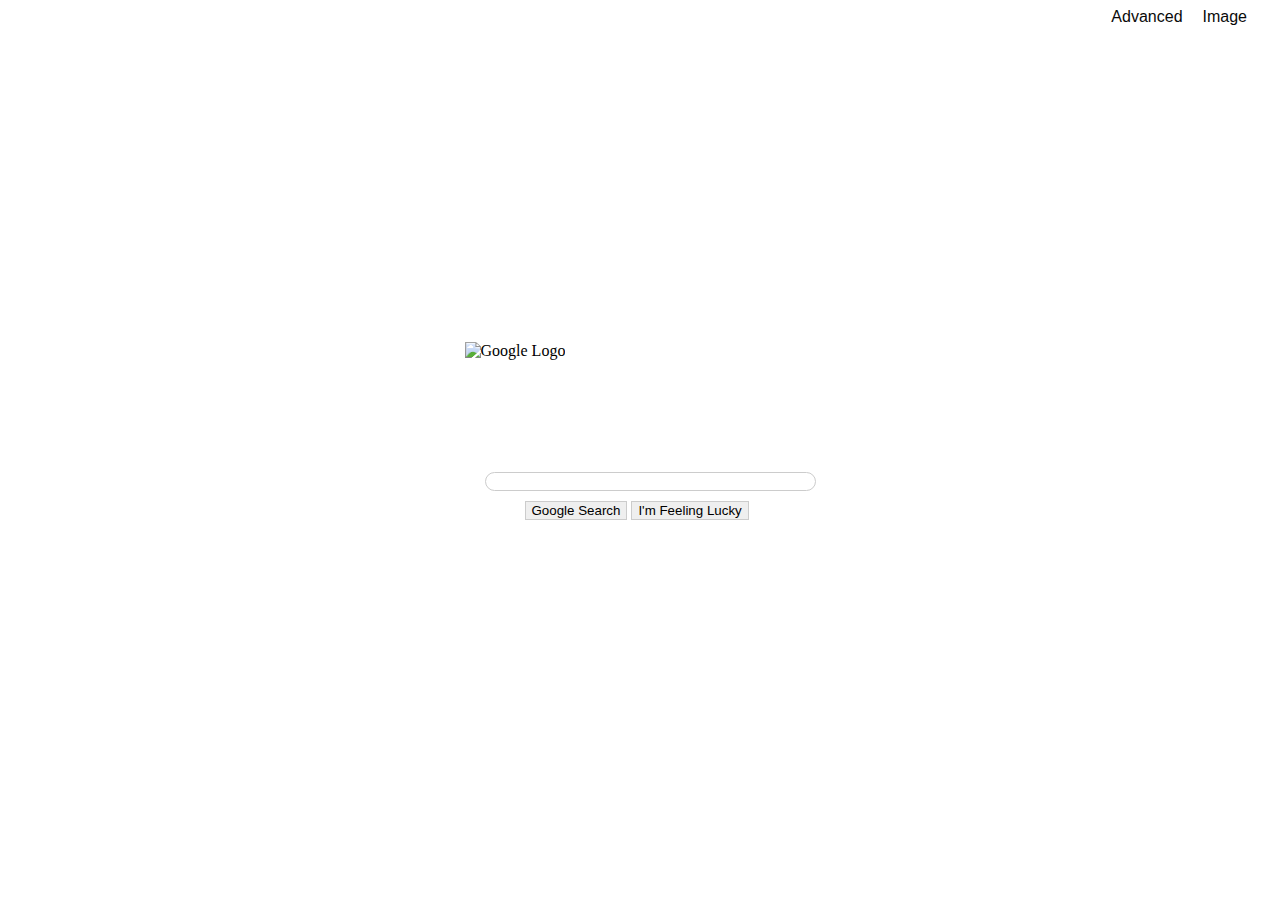
==== index.html @ 4f8656c2 "first commit" ====
<!DOCTYPE html>
<html lang="en">
    <head>
        <title>Search</title>
        <link rel="stylesheet" href="assets/style.css">
    </head>
    <body>

       <div class="benfits"> 
    
        <a href="./google_advanced.html"class="notline" >Advanced</a>

        <a href="./google_image.html" class="notline">Image</a>
    </div>
    <div class="search">
        <form action="https://google.com/search">
            <div class="ImageGoogle1">
                <img src="C:\Users\3D\Desktop\google search\assets\googlelogo_color_92x30dp.png" class="ImageGoogle0" alt="Google Logo">
                </div>
       <div class="edit0">
          <div> 
             <input type="text" class="edit" name="q" >
         </div>
      </div>
           <div class="down">
             <input type="submit" class="down1" value="Google Search">
             <input type="submit" name="btnI" class="down1" value="I'm Feeling Lucky">
             </div>
             
        </form>
    </div>
    </body>
</html>
---- assets/style.css ----
.notline{
    text-decoration: none;
    display: flex;
    justify-content: flex-end;
    display: inline;
    padding-right: 20px;
    font-family: arial,sans-serif;
    color: #0a0a0a;
}
.ImageGoogle1{
    padding-top: 0px;
width:250px;
height: 70px;
padding-right: 40px;
margin-bottom: 60px;


}
.ImageGoogle0{
width: 370px;
margin-bottom: 100px;

}
.search{
display: flex;
justify-content: center;
align-items: center;
 height: 90vh;
 
}
.edit0{
    padding-left: 20px;
}
.edit{
    padding-right: 150px;
    border-radius: 10px;
    border: 1px solid #ccc;
  
    }
body{
    overflow-x: hidden;


}
.down{
padding-top: 10px;
padding-left: 20px;
margin-left: 40px;


}
.down1{
    border: 1px solid #ccc;

}
.down2{
    padding-top: 10px;
    padding-left: 87px;
    margin-left: 40px;
    
}
.benfits {
    padding-right: 5px;
   display: flex;
   justify-content: flex-end;
    
}

.ImageGoogle2{
    width: 100px;
}
.sequential{ 
    display: flex;
  align-items: center;
}
.notline2{
    display: inline;
   margin-left: 20px;
   font-family: arial,sans-serif;
   font-size: 14px;

}
.notline3{
    margin-left: 35px;
    font-size: 13px;
    height: 25px;
    padding: 1px 40px;
}

.hrclass-hr {
border: 1px;
color: black;
}

.BigWord{
padding-bottom: 20px;
padding-top: 30px;
margin-left: 30px;
font-family: arial,sans-serif;
font-size: 20px;
color: #d93025;
}

.MidWord{
    margin-left: 30px;
   
    font-family: arial,sans-serif;
}
.notline4{
    font-family: arial,sans-serif;
    margin-left: 30px;
    font-size: 14px;
}
.notline3_2{
    margin-left: 100px;
    font-size: 13px;
    height: 25px;
    padding: 1pX 40px;
}

.notline3_3{
    margin-left: 87px;
    font-size: 13px;
    height: 25px;
    padding: 1px 40px;
}

.notline3_4{
    margin-left: 65px;
    font-size: 13px;
    height: 25px;
    padding: 1px 40px;
}

.ButonClas{
background: #8ab4f8;;
color: white;
border-color:#8ab4f8;
border: 1px solid #3079ed;
padding: 8px;
margin-left: 355px;
}
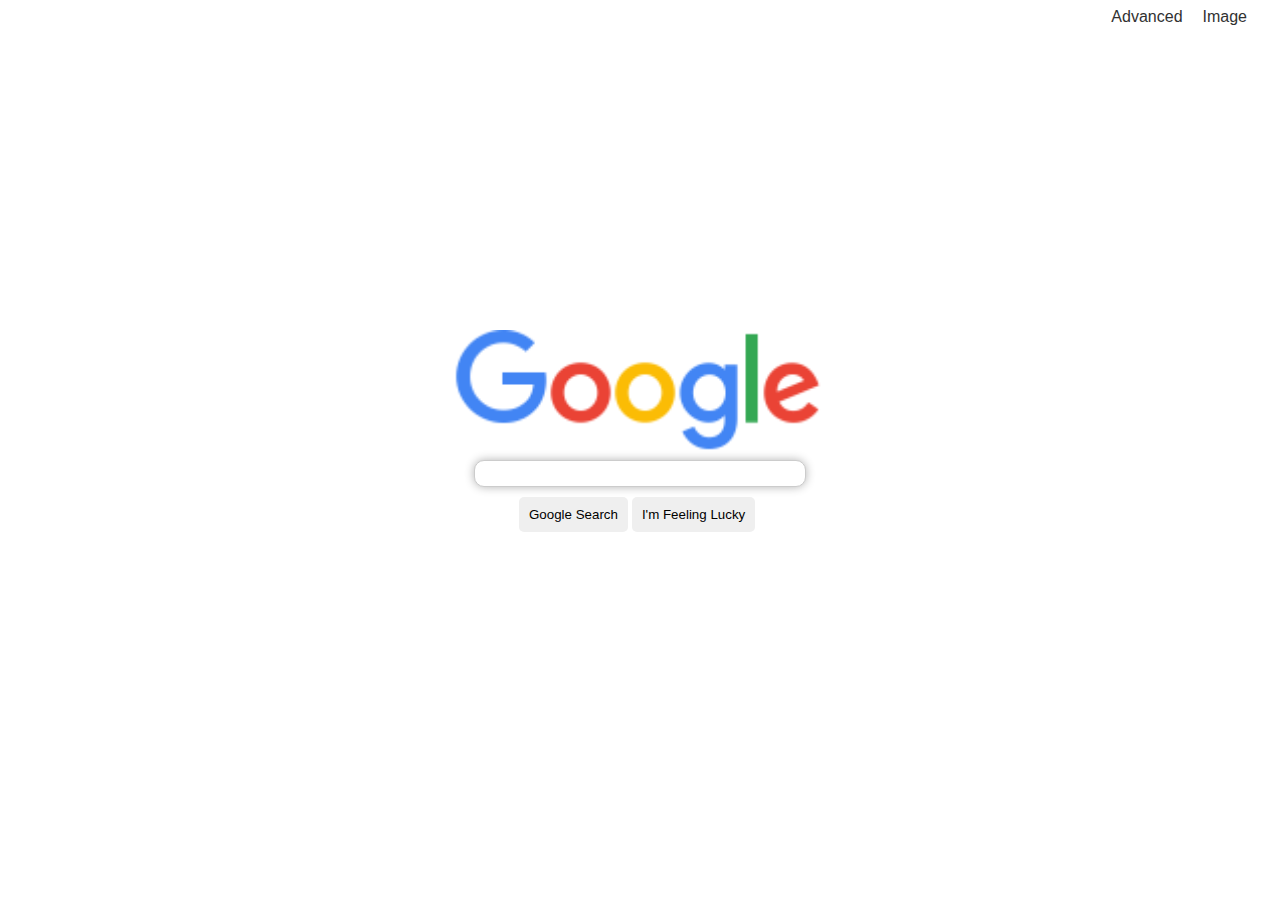
==== commit 22a0e645: "new updat" ====
--- a/index.html
+++ b/index.html
@@ -15,11 +15,12 @@
     <div class="search">
         <form action="https://google.com/search">
             <div class="ImageGoogle1">
-                <img src="C:\Users\3D\Desktop\google search\assets\googlelogo_color_92x30dp.png" class="ImageGoogle0" alt="Google Logo">
+                <img src="./assets/googlelogo_color_92x30dp.png" class="ImageGoogle0" alt="Google Logo">
                 </div>
        <div class="edit0">
           <div> 
-             <input type="text" class="edit" name="q" >
+           
+             <input type="text" class="editx" name="q" >
          </div>
       </div>
            <div class="down">
--- a/assets/style.css
+++ b/assets/style.css
@@ -1,4 +1,3 @@
-
 .notline{
     text-decoration: none;
     display: flex;
@@ -6,7 +5,7 @@
     display: inline;
     padding-right: 20px;
     font-family: arial,sans-serif;
-    color: #0a0a0a;
+    color: #313131;
 }
 .ImageGoogle1{
     padding-top: 0px;
@@ -33,11 +32,27 @@
     padding-left: 20px;
 }
 .edit{
-    padding-right: 150px;
+    width: 320px;
     border-radius: 10px;
     border: 1px solid #ccc;
-  
+    
+  text-align: left;
+  box-shadow: 0px 0px 10px rgba(0,0,0,0.3);
+  padding: 5px;
+  outline: none;
+
     }
+  .editx{
+    width: 320px;
+    border-radius: 10px;
+    border: 1px solid #ccc;
+  text-align: left;
+  box-shadow: 0px 0px 10px rgba(0,0,0,0.3);
+  padding: 5px;
+  outline: none;
+  margin-right: 20px;
+} 
+   
 body{
     overflow-x: hidden;
 
@@ -45,14 +60,22 @@
 }
 .down{
 padding-top: 10px;
-padding-left: 20px;
+padding-left: 25px;
 margin-left: 40px;
+
 
 
 }
 .down1{
     border: 1px solid #ccc;
+transition: box-shadow 0.3;
+padding: 10px;
+border: none;
+border-radius: 5px;
 
+}
+.down1:hover{
+    box-shadow: 0px 0px 8px rgba(0, 0, 0, 0.3);
 }
 .down2{
     padding-top: 10px;
@@ -78,15 +101,24 @@
     display: inline;
    margin-left: 20px;
    font-family: arial,sans-serif;
-   font-size: 14px;
+   font-size: 12px;
+   color: #4b4a4a;
+
+}
+.change{
+font-size: 11px;
+color: #575656;
 
 }
 .notline3{
-    margin-left: 35px;
+    margin-left: 36px;
     font-size: 13px;
     height: 25px;
-    padding: 1px 40px;
+    padding: 1px ;
+    width: 450px;  
+    text-align: left;
 }
+
 
 .hrclass-hr {
 border: 1px;
@@ -111,33 +143,50 @@
     font-family: arial,sans-serif;
     margin-left: 30px;
     font-size: 14px;
+    
 }
 .notline3_2{
-    margin-left: 100px;
+    margin-left: 99px;
     font-size: 13px;
     height: 25px;
-    padding: 1pX 40px;
+    padding: 1pX ;
+    width: 450px;  
+    text-align: left;
 }
 
 .notline3_3{
     margin-left: 87px;
     font-size: 13px;
     height: 25px;
-    padding: 1px 40px;
+    padding: 1px ;
+    width: 450px;  
+    text-align: left;
 }
 
 .notline3_4{
     margin-left: 65px;
     font-size: 13px;
     height: 25px;
-    padding: 1px 40px;
+    padding: 1px ;
+    width: 450px;  
+    text-align: left;
 }
 
 .ButonClas{
-background: #8ab4f8;;
+background:#4e90fa;
 color: white;
-border-color:#8ab4f8;
+
 border: 1px solid #3079ed;
 padding: 8px;
 margin-left: 355px;
+transition: background-color 0.3s;
+}
+.ButonClas:hover{
+    background-color:#8ab4f8;
+    
+}
+
+.right{
+margin-left: 197px;
+
 }